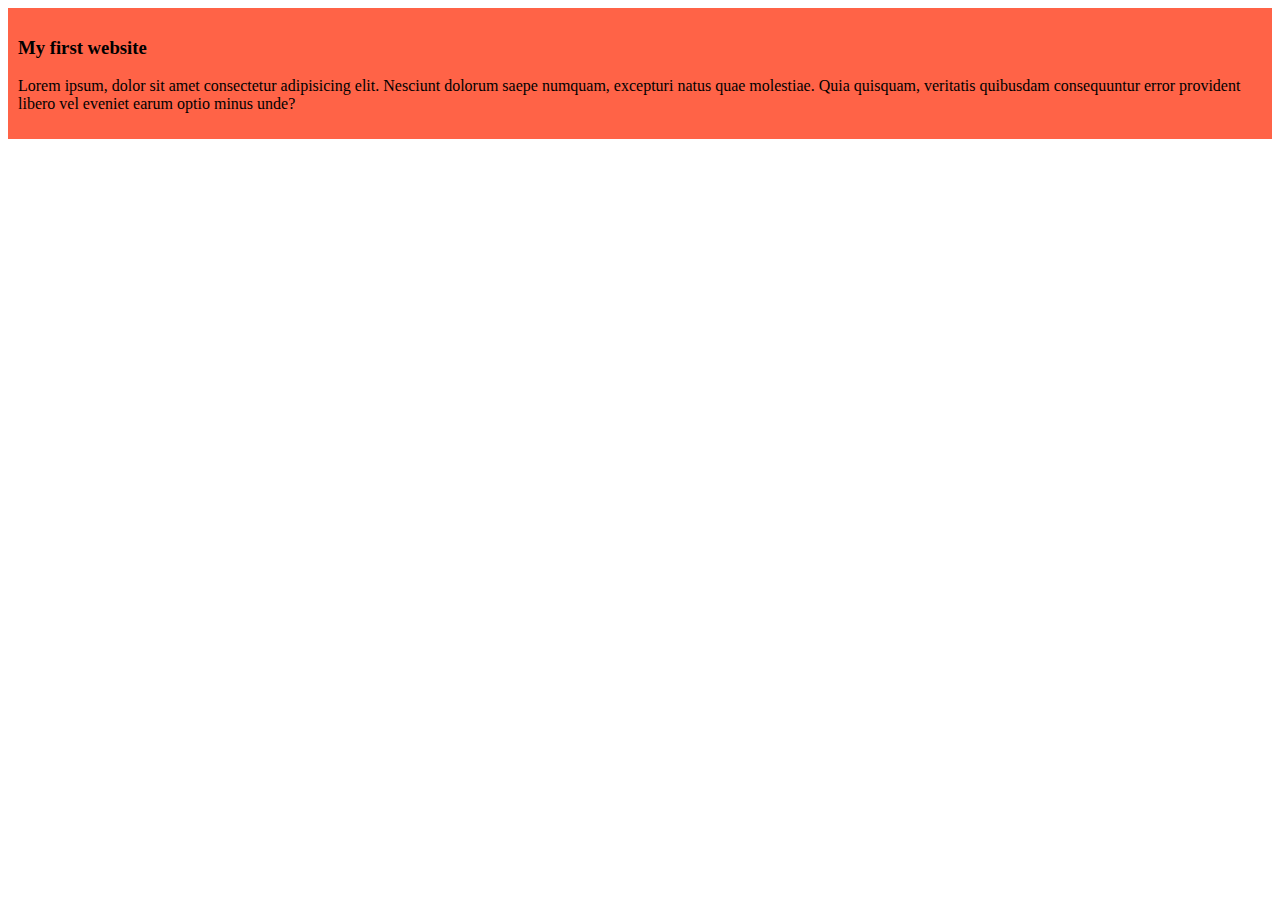
==== index_2.html @ e3cb21a0 "added index_2.html & blog.css" ====
<!DOCTYPE html>
<html lang="en">
<head>
    <meta charset="UTF-8">
    <meta name="viewport" content="width=device-width, initial-scale=1.0">
    <title>My sample Website</title>
    <link rel="stylesheet" href="Styles/blog.css">
</head>
<body>
    <div>
        <h3>My first website</h3>
        <p>Lorem ipsum, dolor sit amet consectetur adipisicing elit. Nesciunt dolorum saepe numquam, excepturi natus quae molestiae. Quia quisquam, veritatis quibusdam consequuntur error provident libero vel eveniet earum optio minus unde?</p>
    </div>
</body>
</html>
---- Styles/blog.css ----
div{
    background-color: tomato;
    padding: 10px;
}
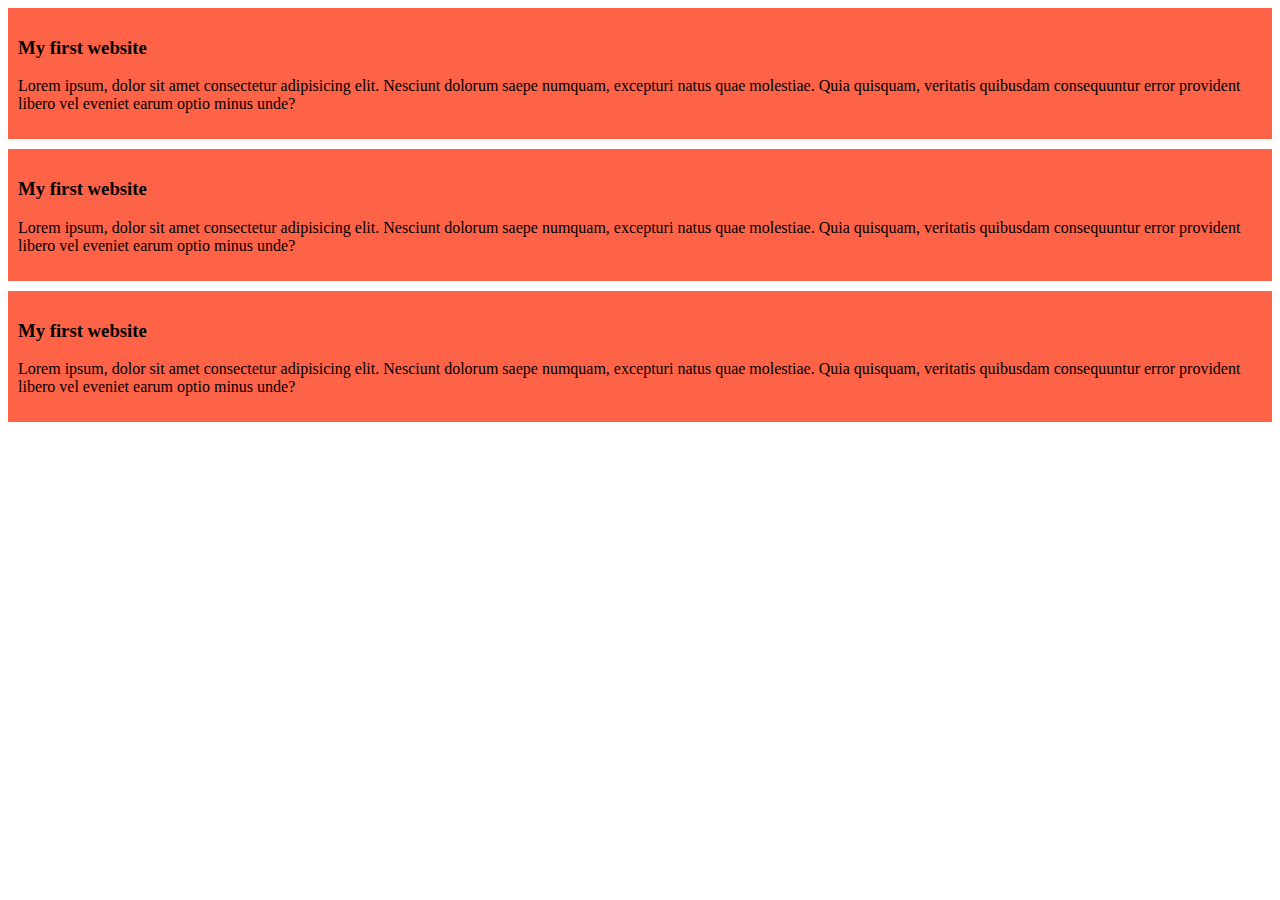
==== commit ab75a8a3: "added 2nd & 3rd blog" ====
--- a/index_2.html
+++ b/index_2.html
@@ -11,5 +11,13 @@
         <h3>My first website</h3>
         <p>Lorem ipsum, dolor sit amet consectetur adipisicing elit. Nesciunt dolorum saepe numquam, excepturi natus quae molestiae. Quia quisquam, veritatis quibusdam consequuntur error provident libero vel eveniet earum optio minus unde?</p>
     </div>
+    <div>
+        <h3>My first website</h3>
+        <p>Lorem ipsum, dolor sit amet consectetur adipisicing elit. Nesciunt dolorum saepe numquam, excepturi natus quae molestiae. Quia quisquam, veritatis quibusdam consequuntur error provident libero vel eveniet earum optio minus unde?</p>
+    </div>
+    <div>
+        <h3>My first website</h3>
+        <p>Lorem ipsum, dolor sit amet consectetur adipisicing elit. Nesciunt dolorum saepe numquam, excepturi natus quae molestiae. Quia quisquam, veritatis quibusdam consequuntur error provident libero vel eveniet earum optio minus unde?</p>
+    </div>
 </body>
 </html>--- a/Styles/blog.css
+++ b/Styles/blog.css
@@ -1,4 +1,5 @@
 div{
     background-color: tomato;
     padding: 10px;
+    margin-bottom: 10px;
 }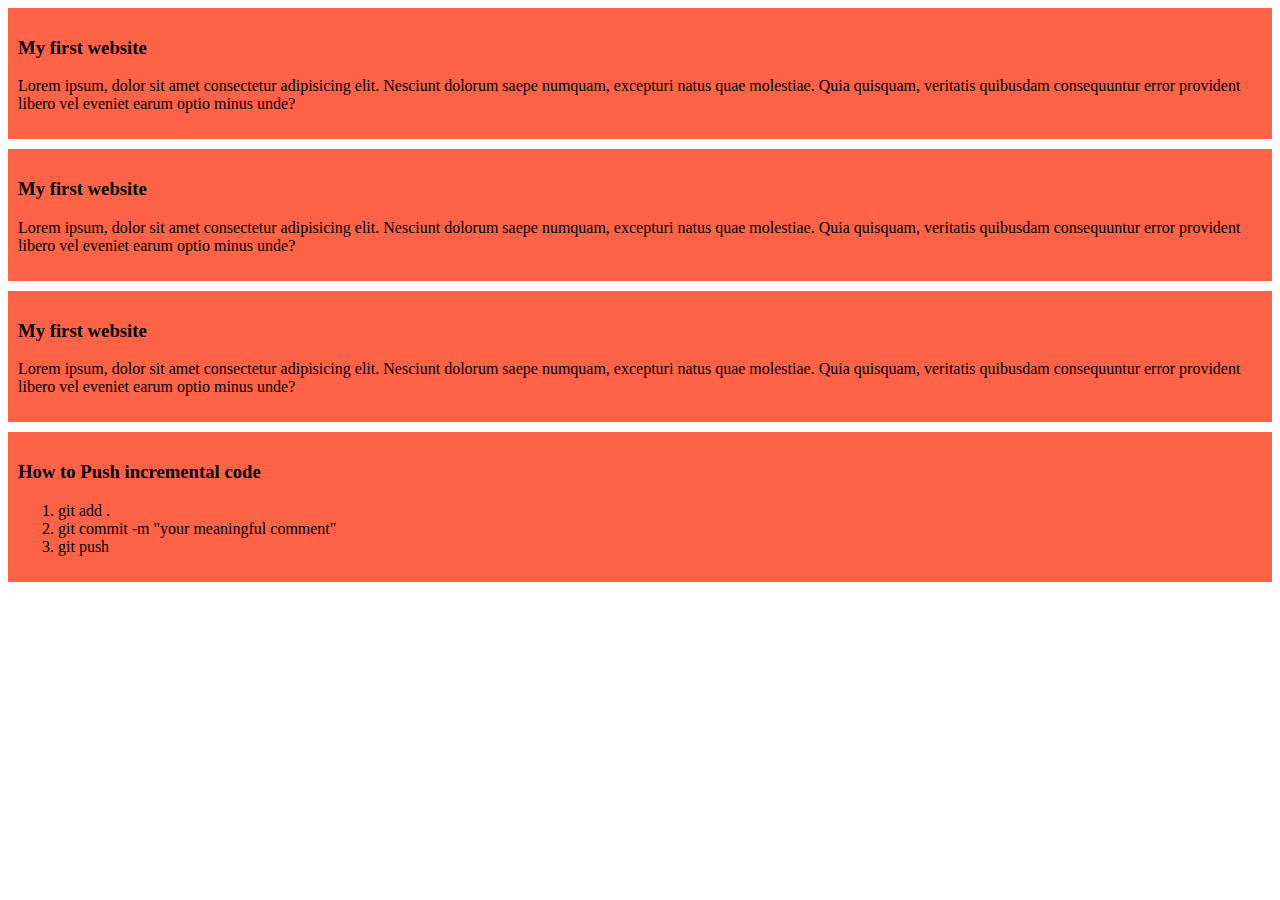
==== commit 1d629f11: "add ol list" ====
--- a/index_2.html
+++ b/index_2.html
@@ -19,5 +19,13 @@
         <h3>My first website</h3>
         <p>Lorem ipsum, dolor sit amet consectetur adipisicing elit. Nesciunt dolorum saepe numquam, excepturi natus quae molestiae. Quia quisquam, veritatis quibusdam consequuntur error provident libero vel eveniet earum optio minus unde?</p>
     </div>
+    <div>
+        <h3>How to Push incremental code</h3>
+        <ol>
+            <li>git add .</li>
+            <li>git commit -m "your meaningful comment"</li>
+            <li>git push</li>
+        </ol>
+    </div>
 </body>
 </html>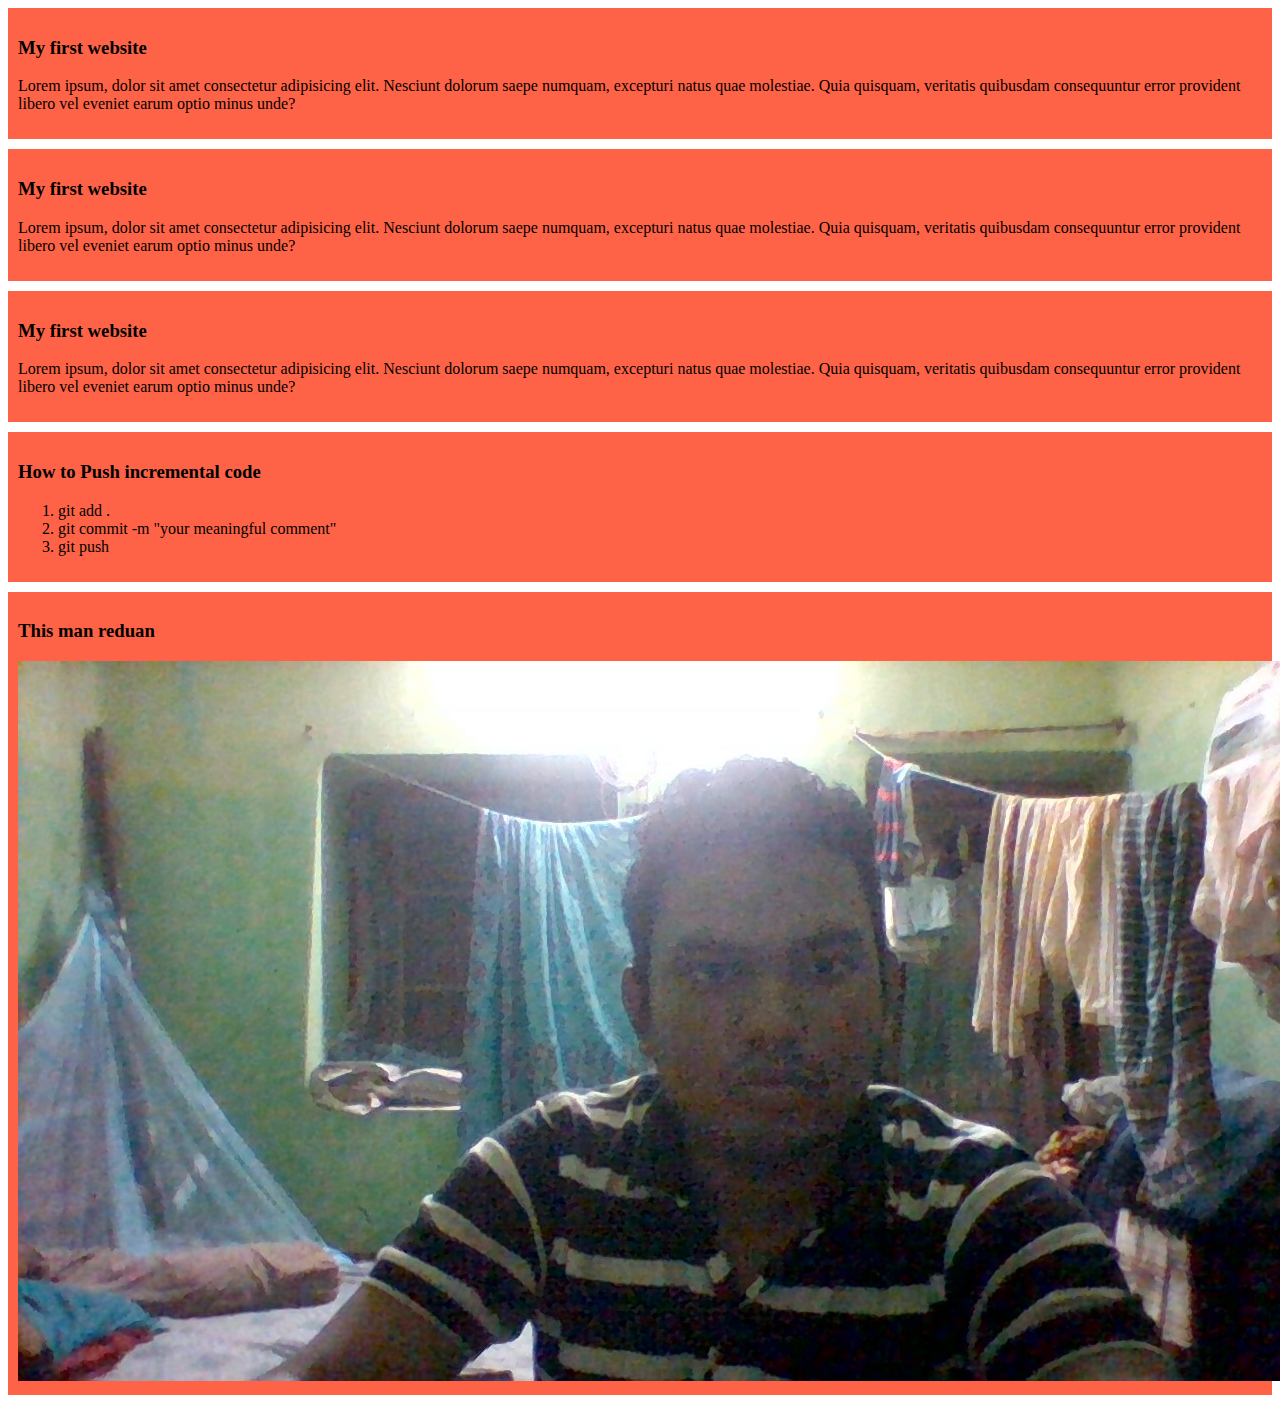
==== commit f0bf2193: "added pic" ====
--- a/index_2.html
+++ b/index_2.html
@@ -27,5 +27,9 @@
             <li>git push</li>
         </ol>
     </div>
+    <div>
+        <h3>This man reduan</h3>
+        <img src="images/WIN_20240217_21_56_52_Pro.jpg" alt="">
+    </div>
 </body>
 </html>